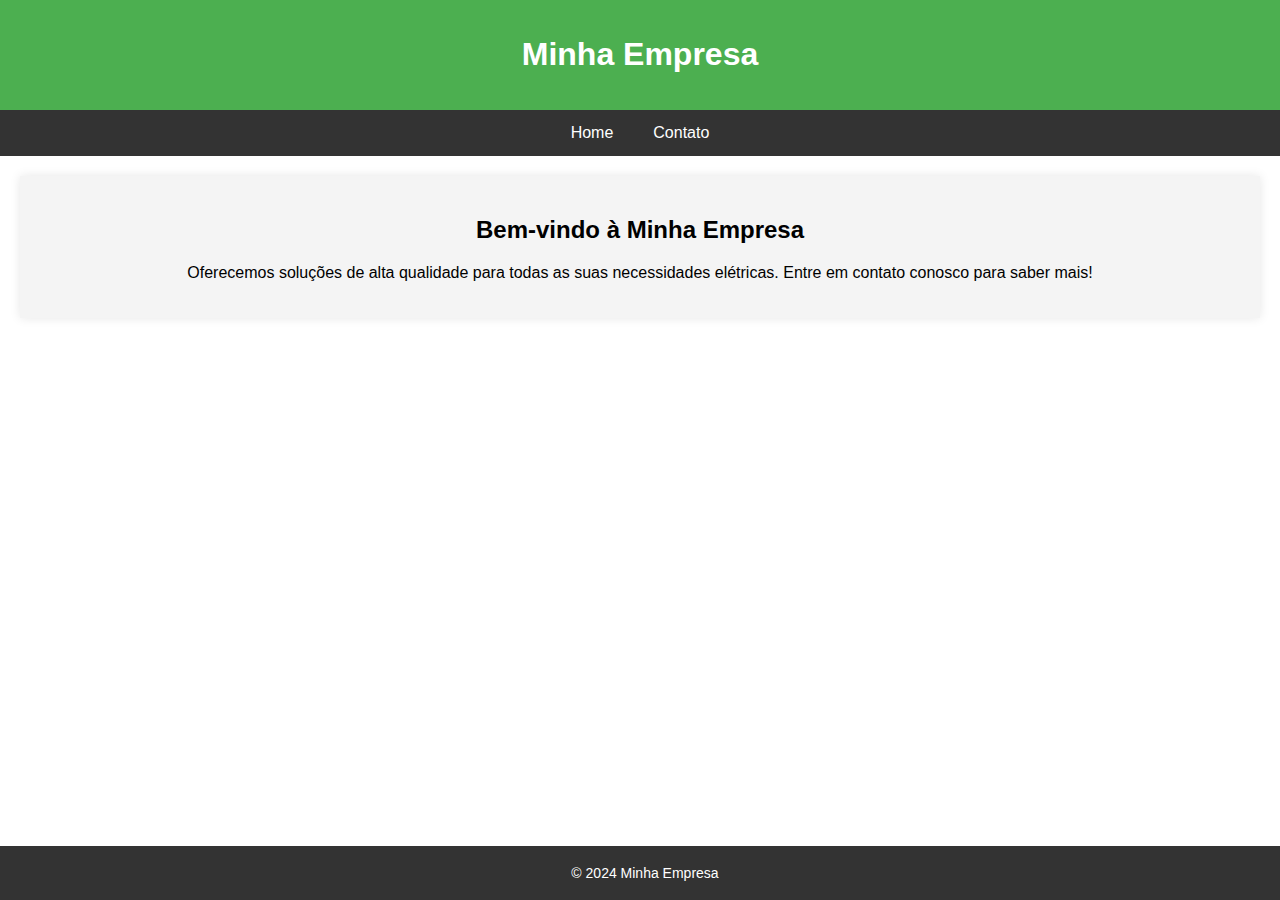
==== index.html @ a44e96ee "feat:upload project." ====
<!DOCTYPE html>
<html lang="pt-br">
<head>
    <meta charset="UTF-8">
    <meta name="viewport" content="width=device-width, initial-scale=1.0">
    <title>Home - Minha Empresa</title>
    <style>
        body {
            font-family: Arial, sans-serif;
            margin: 0;
            padding: 0;
        }
        header {
            background-color: #4CAF50;
            color: white;
            padding: 15px;
            text-align: center;
        }
        nav {
            display: flex;
            justify-content: center;
            background-color: #333;
        }
        nav a {
            color: white;
            padding: 14px 20px;
            text-decoration: none;
            text-align: center;
        }
        nav a:hover {
            background-color: #ddd;
            color: black;
        }
        main {
            padding: 20px;
            text-align: center;
        }
        .intro {
            background-color: #f4f4f4;
            padding: 20px;
            box-shadow: 0 0 10px rgba(0,0,0,0.1);
        }
        footer {
            background-color: #333;
            color: white;
            text-align: center;
            padding: 5px;
            position: fixed;
            width: 100%;
            bottom: 0;
            font-size: 14px;
        }
    </style>
</head>
<body>
    <header>
        <h1>Minha Empresa</h1>
    </header>
    <nav>
        <a href="index.html">Home</a>
        <a href="contato.html">Contato</a>
    </nav>
    <main>
        <div class="intro">
            <h2>Bem-vindo à Minha Empresa</h2>
            <p>Oferecemos soluções de alta qualidade para todas as suas necessidades elétricas. Entre em contato conosco para saber mais!</p>
        </div>
    </main>
    <footer>
        <p>&copy; 2024 Minha Empresa</p>
    </footer>
</body>
</html>
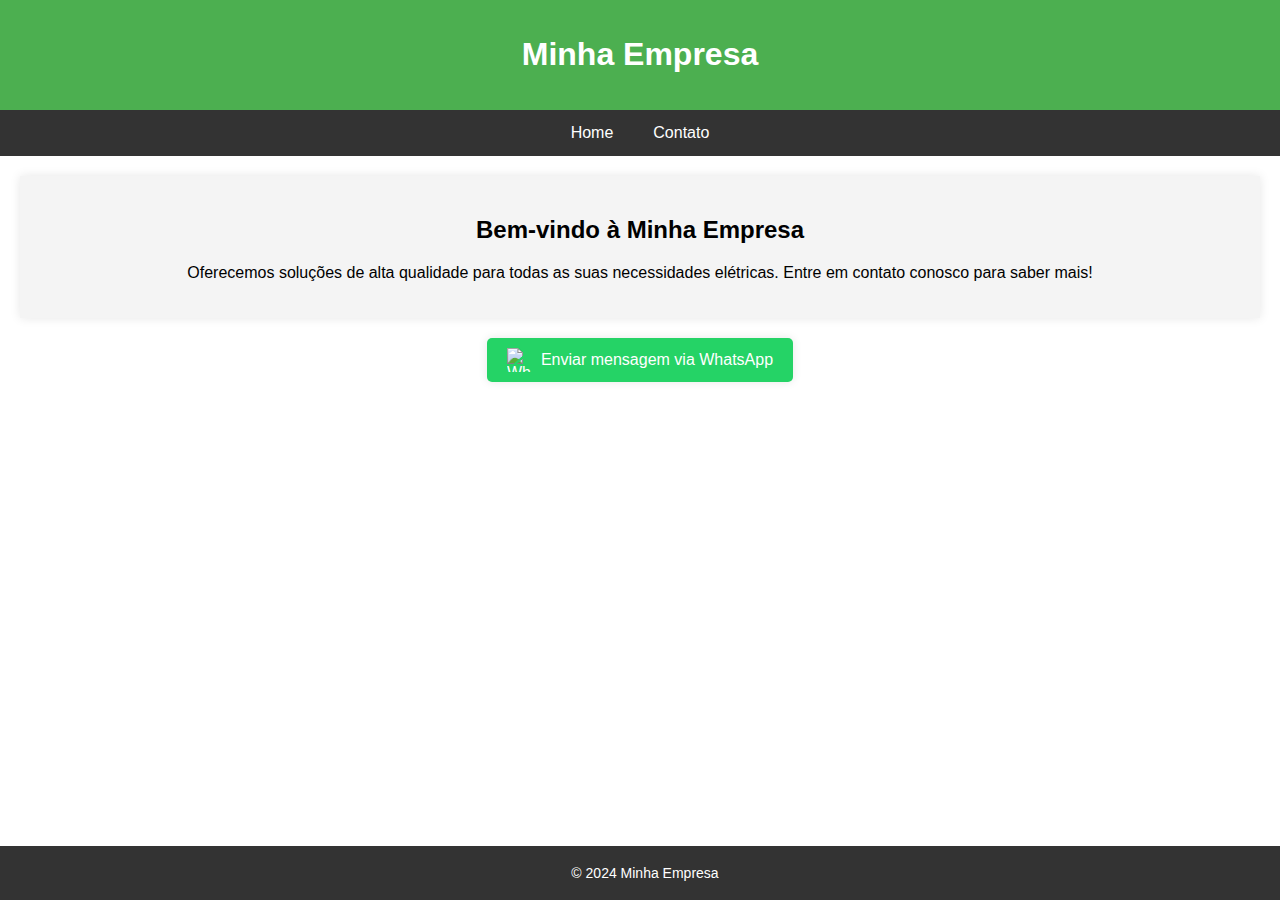
==== commit 982a9a3c: "feat: include whatsapp button." ====
--- a/index.html
+++ b/index.html
@@ -40,6 +40,25 @@
             padding: 20px;
             box-shadow: 0 0 10px rgba(0,0,0,0.1);
         }
+        .whatsapp-widget {
+            display: flex;
+            justify-content: center;
+            margin-top: 20px;
+        }
+        .whatsapp-widget a {
+            background-color: #25D366;
+            color: white;
+            padding: 10px 20px;
+            text-decoration: none;
+            font-size: 16px;
+            border-radius: 5px;
+            display: flex;
+            align-items: center;
+            box-shadow: 0 0 10px rgba(0,0,0,0.1);
+        }
+        .whatsapp-widget a img {
+            margin-right: 10px;
+        }
         footer {
             background-color: #333;
             color: white;
@@ -65,6 +84,12 @@
             <h2>Bem-vindo à Minha Empresa</h2>
             <p>Oferecemos soluções de alta qualidade para todas as suas necessidades elétricas. Entre em contato conosco para saber mais!</p>
         </div>
+        <div class="whatsapp-widget">
+            <a href="https://wa.me/5514981271529?text=Olá, quero falar com um representante..." target="_blank">
+                <img src="https://upload.wikimedia.org/wikipedia/commons/6/6b/WhatsApp.svg" alt="WhatsApp" width="24" height="24">
+                Enviar mensagem via WhatsApp
+            </a>
+        </div>
     </main>
     <footer>
         <p>&copy; 2024 Minha Empresa</p>
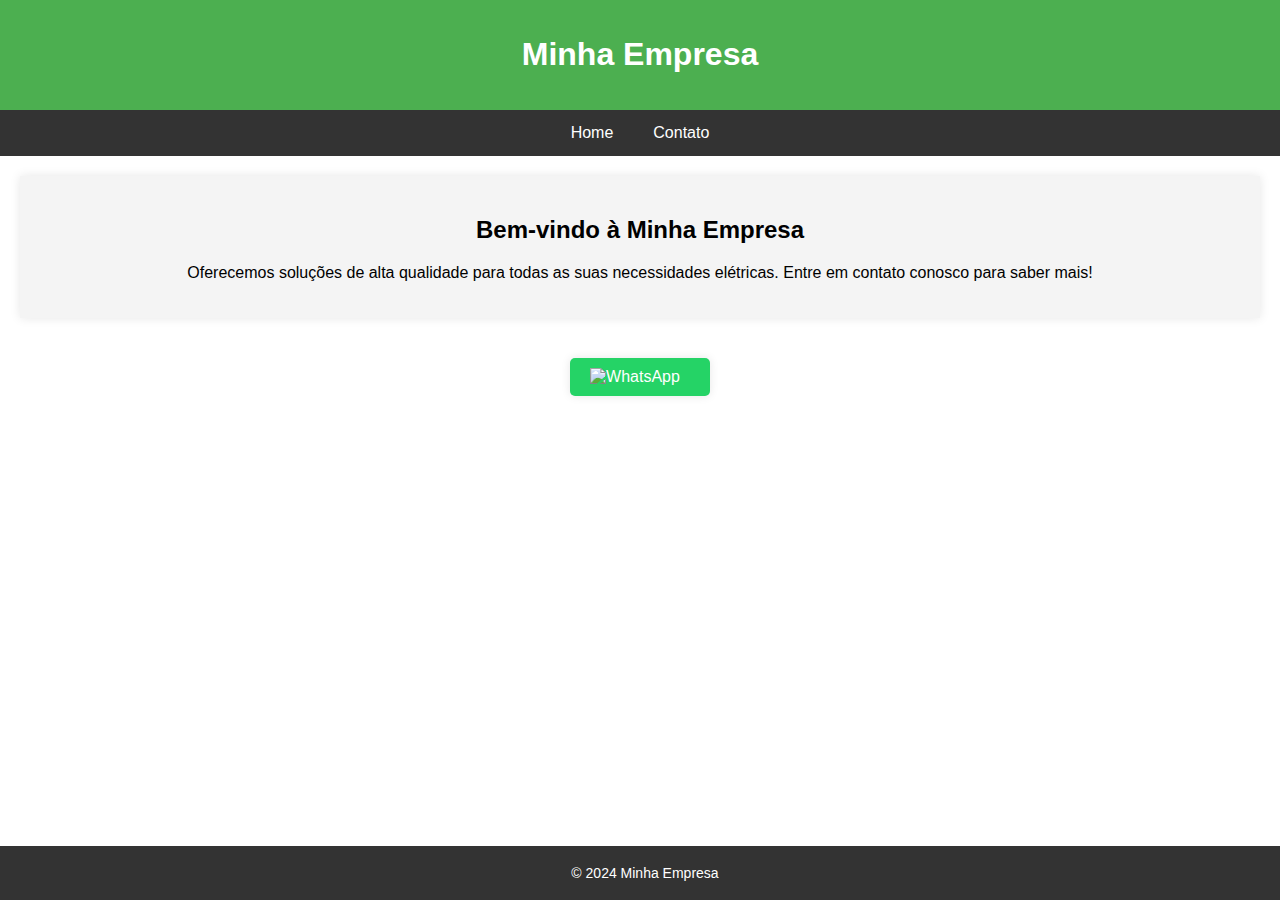
==== commit 4684975b: "fix: change the whatsapp widget" ====
--- a/index.html
+++ b/index.html
@@ -84,13 +84,12 @@
             <h2>Bem-vindo à Minha Empresa</h2>
             <p>Oferecemos soluções de alta qualidade para todas as suas necessidades elétricas. Entre em contato conosco para saber mais!</p>
         </div>
-        <div class="whatsapp-widget">
-            <a href="https://wa.me/5514981271529?text=Olá, quero falar com um representante..." target="_blank">
-                <img src="https://upload.wikimedia.org/wikipedia/commons/6/6b/WhatsApp.svg" alt="WhatsApp" width="24" height="24">
-                Enviar mensagem via WhatsApp
-            </a>
-        </div>
     </main>
+    <div class="whatsapp-widget">
+        <a href="https://wa.me/5511999999999" target="_blank">
+            <img src="https://upload.wikimedia.org/wikipedia/commons/6/6b/WhatsApp.svg" alt="WhatsApp">
+        </a>
+    </div>
     <footer>
         <p>&copy; 2024 Minha Empresa</p>
     </footer>
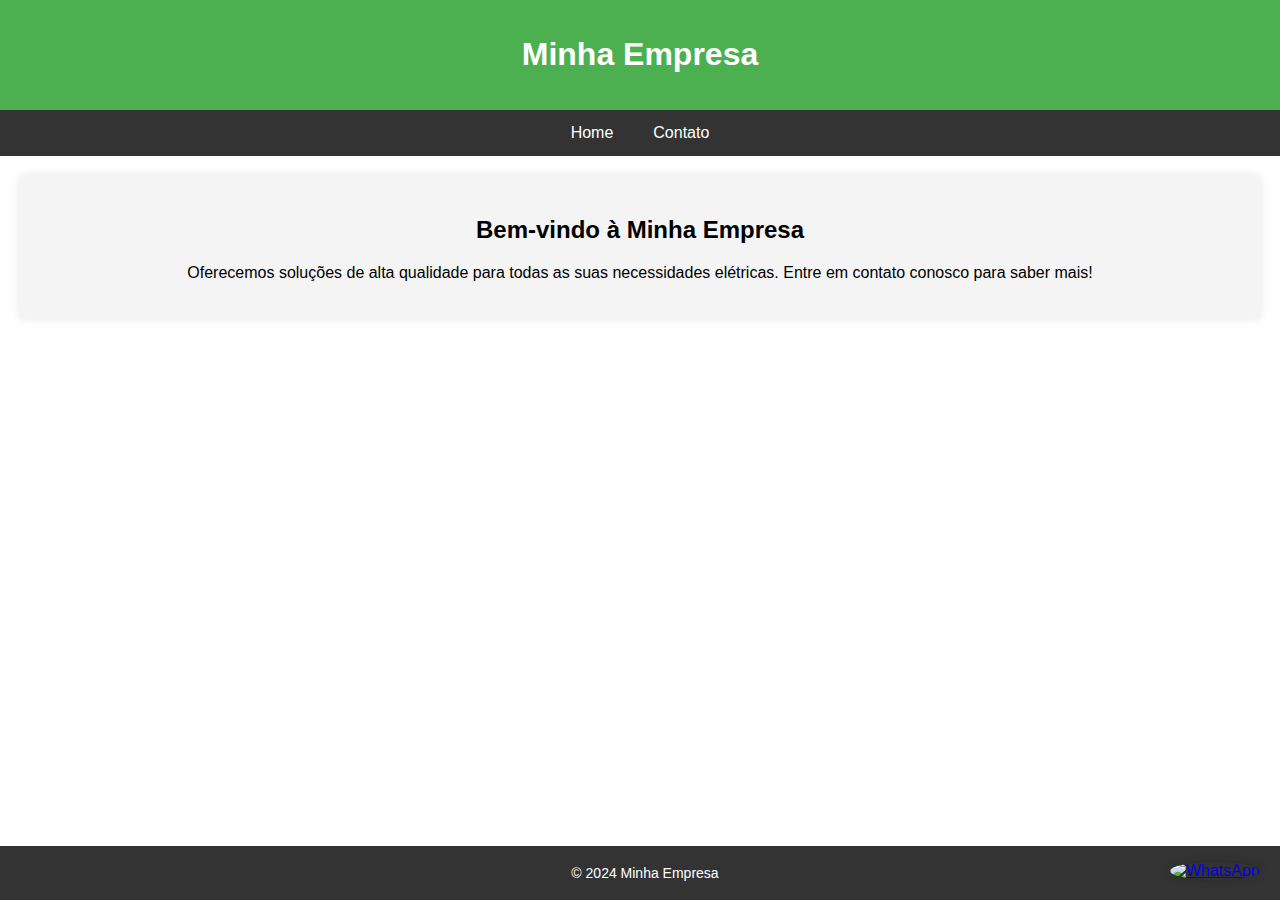
==== commit faac2b37: "fix: change the css whatsapp." ====
--- a/index.html
+++ b/index.html
@@ -41,23 +41,16 @@
             box-shadow: 0 0 10px rgba(0,0,0,0.1);
         }
         .whatsapp-widget {
-            display: flex;
-            justify-content: center;
-            margin-top: 20px;
+            position: fixed;
+            bottom: 20px;
+            right: 20px;
+            z-index: 1000;
         }
-        .whatsapp-widget a {
-            background-color: #25D366;
-            color: white;
-            padding: 10px 20px;
-            text-decoration: none;
-            font-size: 16px;
-            border-radius: 5px;
-            display: flex;
-            align-items: center;
-            box-shadow: 0 0 10px rgba(0,0,0,0.1);
-        }
-        .whatsapp-widget a img {
-            margin-right: 10px;
+        .whatsapp-widget img {
+            width: 50px;
+            height: 50px;
+            border-radius: 50%;
+            box-shadow: 0px 0px 10px rgba(0, 0, 0, 0.2);
         }
         footer {
             background-color: #333;
